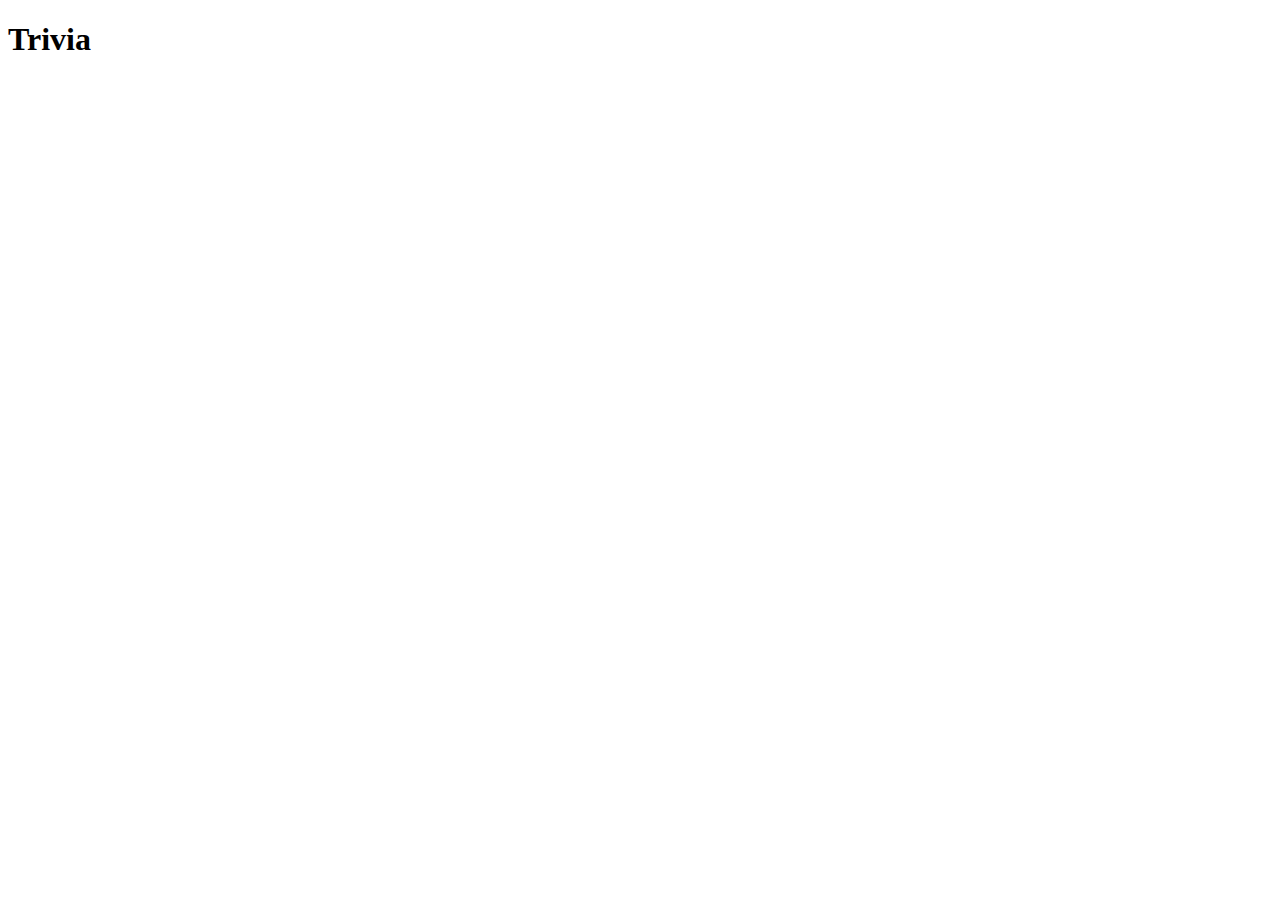
==== index.html @ eec57262 "fetched api" ====
<!DOCTYPE html>
<html>
    <head>
        <title> Trivia </title>
        <script src = "script.js" defer></script>
    </head>


    <body>
        <h1>Trivia</h1>
        <ul id = "questions"></ul>
    </body>
</html>
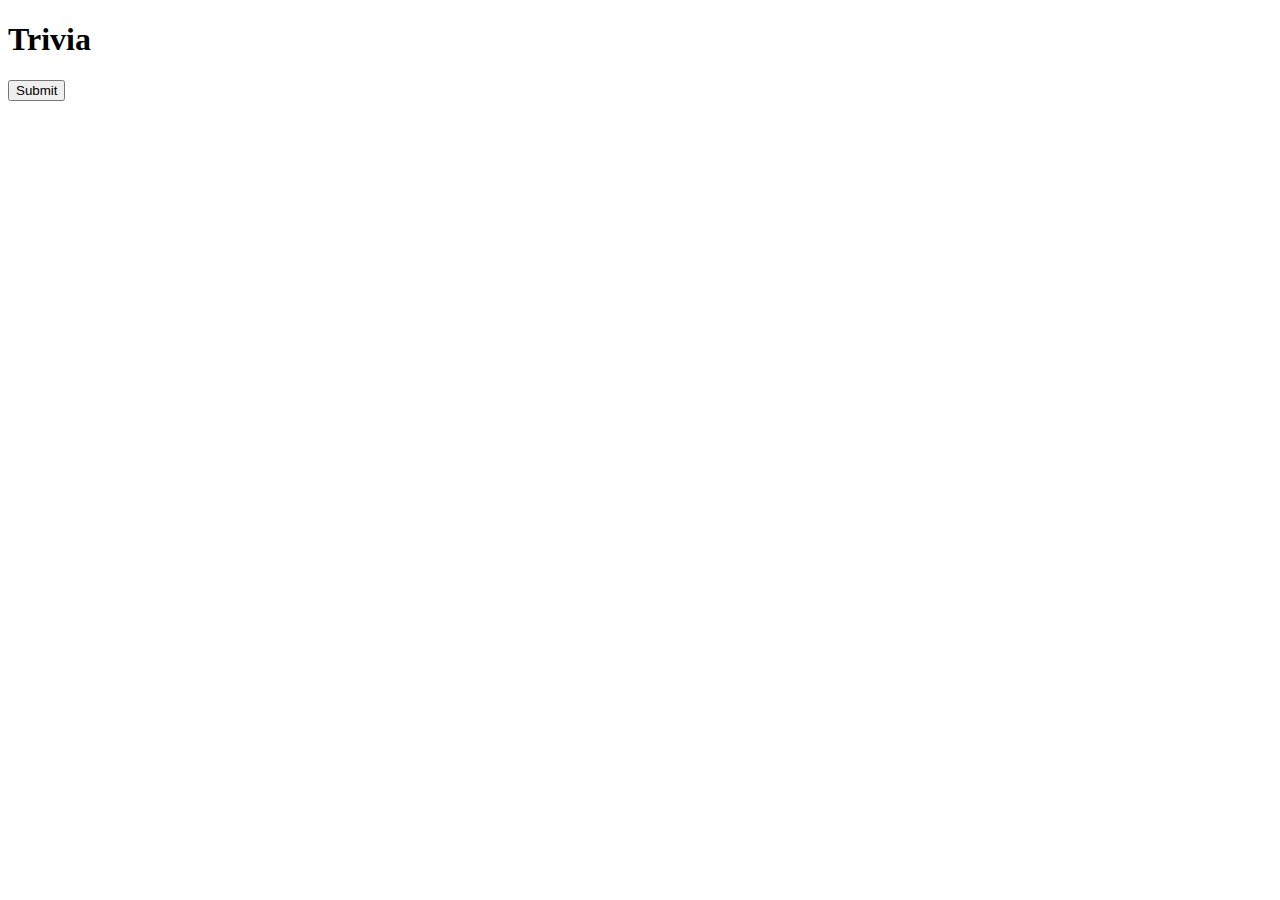
==== commit 8a41a2d3: "check wrong and right answers" ====
--- a/index.html
+++ b/index.html
@@ -9,5 +9,6 @@
     <body>
         <h1>Trivia</h1>
         <ul id = "questions"></ul>
+        <button id="submit" onclick="calc()">Submit</button>
     </body>
 </html>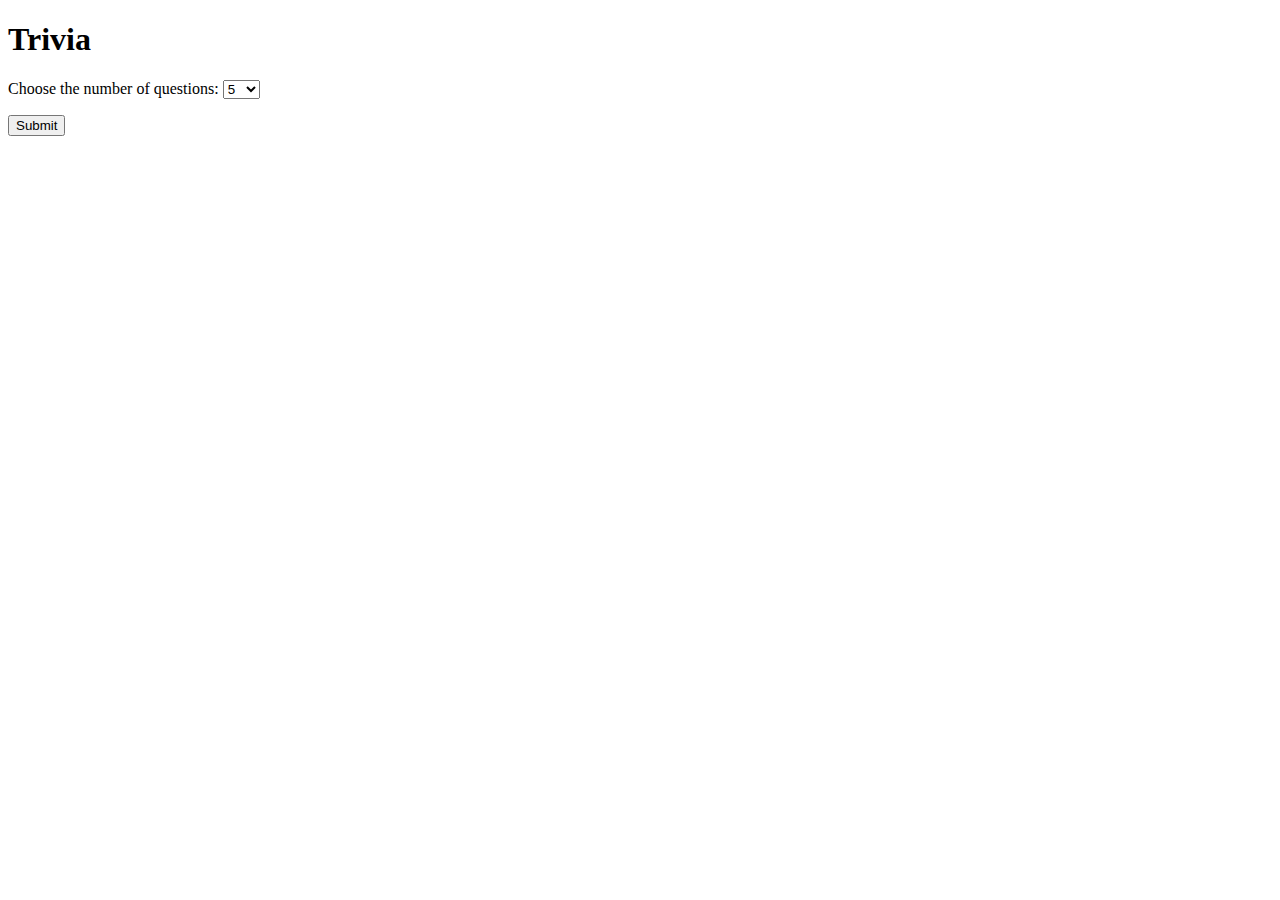
==== commit f0ff16d5: "empty answer -> wrong" ====
--- a/index.html
+++ b/index.html
@@ -8,7 +8,17 @@
 
     <body>
         <h1>Trivia</h1>
+        <form>
+            <label for="number">Choose the number of questions:</label>
+            <select name="number" id="number">
+                <option value="5">5</option>
+                <option value="10">10</option>
+                <option value="15">15</option>
+                <option value="20">20</option>
+            </select>
+        </form>        
         <ul id = "questions"></ul>
         <button id="submit" onclick="calc()">Submit</button>
+        <h1 id = "result"></p>
     </body>
 </html>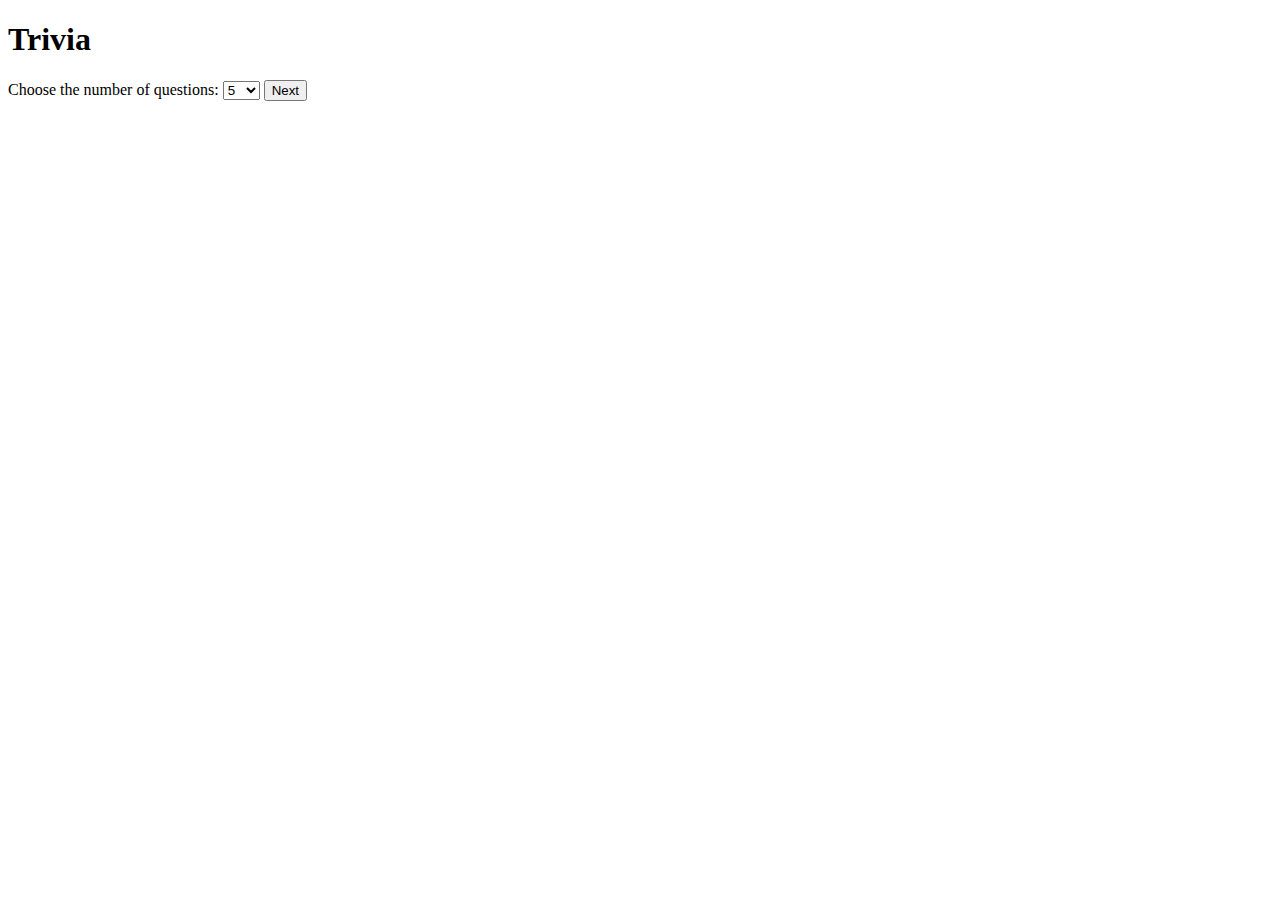
==== commit 11ef4409: "pages linked" ====
--- a/index.html
+++ b/index.html
@@ -2,10 +2,7 @@
 <html>
     <head>
         <title> Trivia </title>
-        <script src = "script.js" defer></script>
     </head>
-
-
     <body>
         <h1>Trivia</h1>
         <form>
@@ -16,9 +13,15 @@
                 <option value="15">15</option>
                 <option value="20">20</option>
             </select>
-        </form>        
-        <ul id = "questions"></ul>
-        <button id="submit" onclick="calc()">Submit</button>
-        <h1 id = "result"></p>
+            <button id="next">Next</button>
+        </form>
+
+        <script>
+            document.getElementById("next").addEventListener("click", function(event) {
+                event.preventDefault();
+                var selectedValue = document.getElementById("number").value;
+                window.location.href = "trivia.html?number=" + selectedValue;
+            });
+        </script>
     </body>
-</html>+</html>
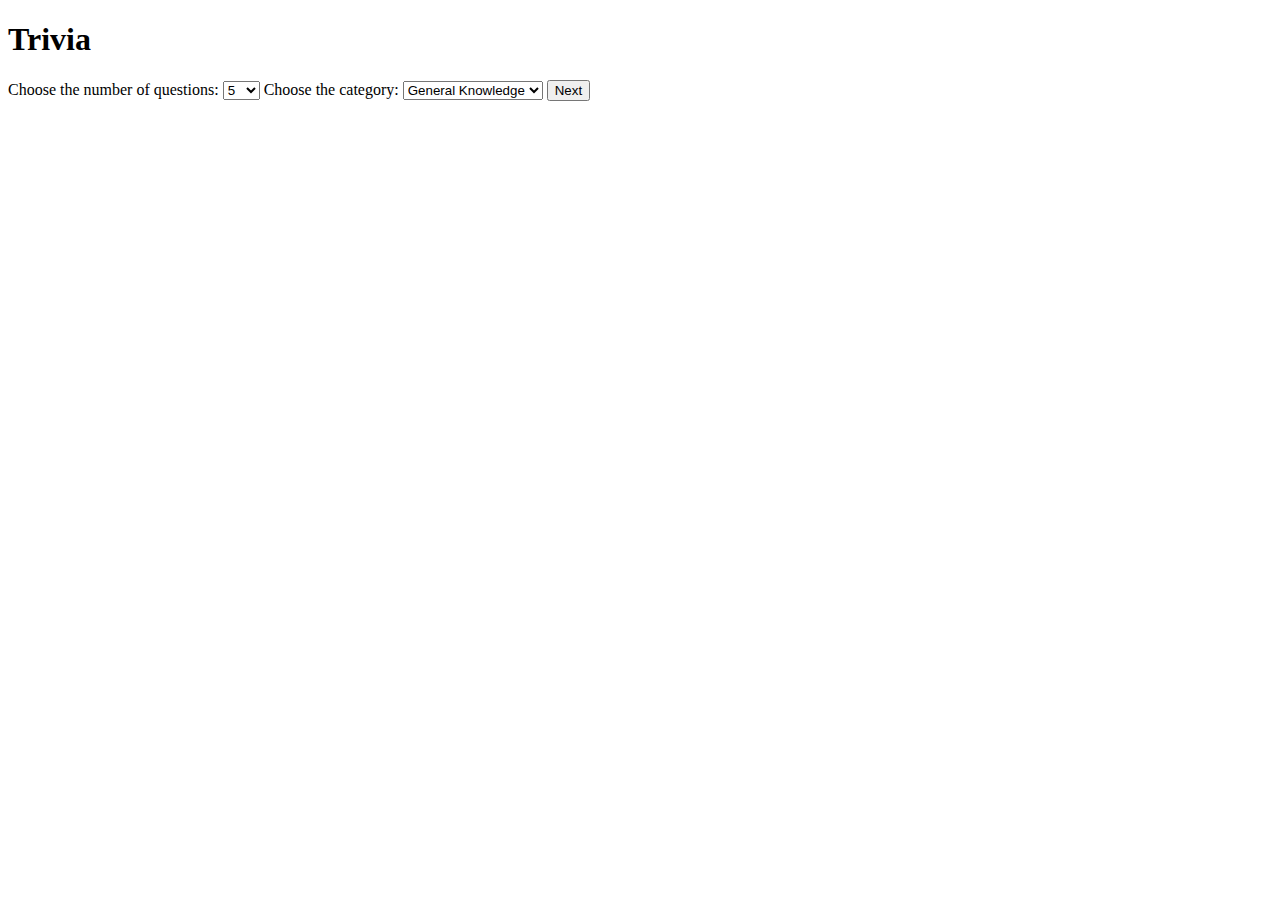
==== commit dcff78f4: "categories" ====
--- a/index.html
+++ b/index.html
@@ -13,14 +13,27 @@
                 <option value="15">15</option>
                 <option value="20">20</option>
             </select>
+            <label for="category">Choose the category:</label>
+            <select name="category" id="category">
+                <option value="9">General Knowledge</option>
+                <option value="21">Sports</option>
+                <option value="22">Geography</option>
+                <option value="23">History</option>
+                <option value="27">Animals</option>
+                <option value="12">Music</option>
+                <option value="15">Video Games</option>
+                <option value="17">Science</option>
+                <option value="19">Maths</option>
+            </select>
             <button id="next">Next</button>
         </form>
 
         <script>
             document.getElementById("next").addEventListener("click", function(event) {
                 event.preventDefault();
-                var selectedValue = document.getElementById("number").value;
-                window.location.href = "trivia.html?number=" + selectedValue;
+                let number = document.getElementById("number").value;
+                let category = document.getElementById("category").value;
+                window.location.href = "trivia.html?number=" + number + "&category=" + category;
             });
         </script>
     </body>
